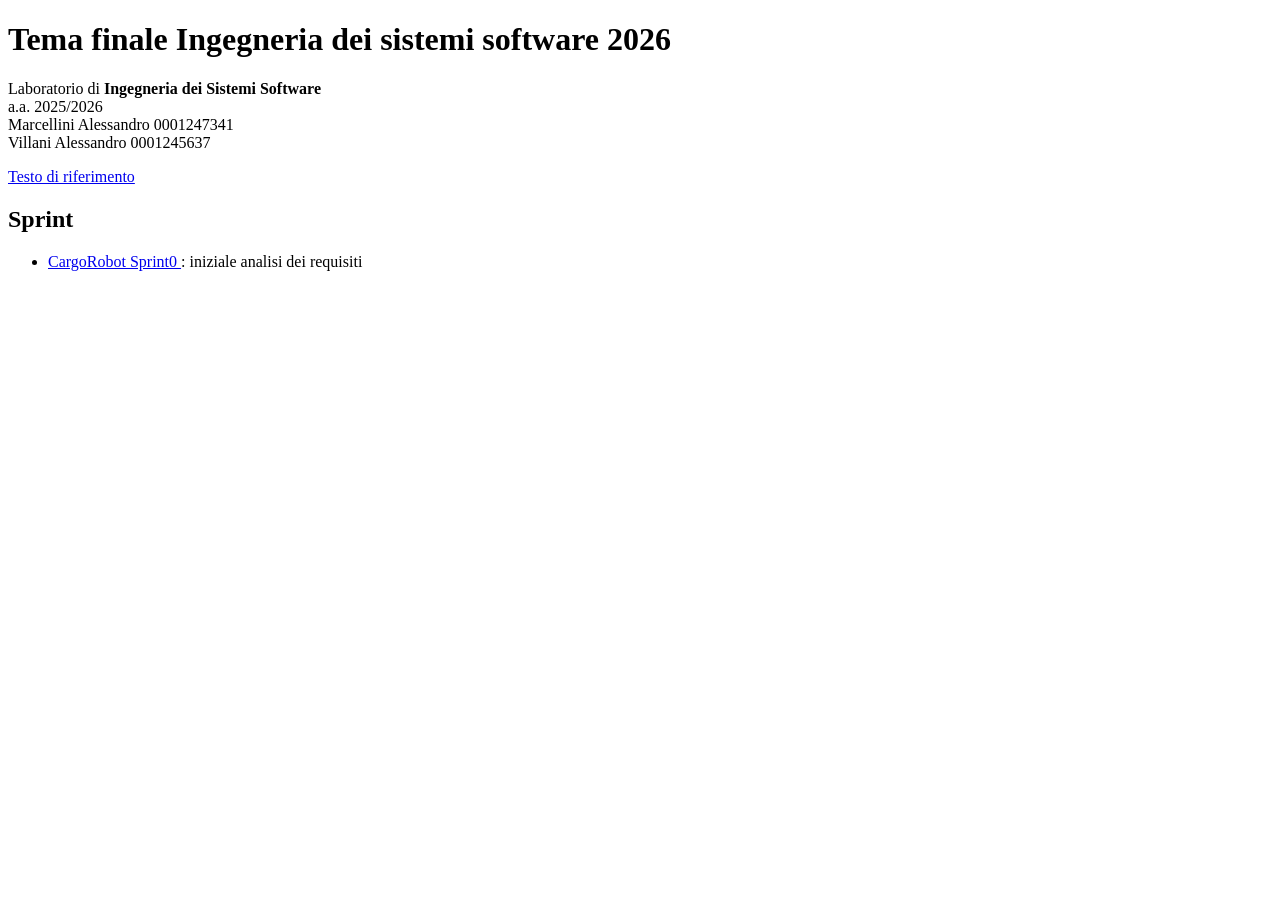
==== index.html @ a30661e2 "intro + requirements" ====
<!DOCTYPE html>
<html lang="it">
<head>
    <meta charset="UTF-8">
    <meta name="author" content="Marcellini Alessandro">
    <meta name="description" content="issLab2026 - Laboratorio di Ingegneria dei Sistemi Software">
    <title>CargoService Overview</title>
</head>
<body>

    <h1>Tema finale Ingegneria dei sistemi software 2026</h1>

    <p>
        Laboratorio di <b>Ingegneria dei Sistemi Software</b><br>
        a.a. 2025/2026<br>
        Marcellini Alessandro 0001247341 <br>
        Villani Alessandro 0001245637
    </p>

    <p>
        <a href="https://anatali.github.io/issLab2026/_static/docs/Protobook.pdf" target="_blank">
            Testo di riferimento
        </a>
    </p>


    <h2>Sprint</h2>

    <ul>
        <li>
            <a href="./CargoService/Sprint0/userDocs/sprint0.html">
                CargoRobot Sprint0
            </a>:
            iniziale analisi dei requisiti
        </li>
    </ul>
</body>
</html>
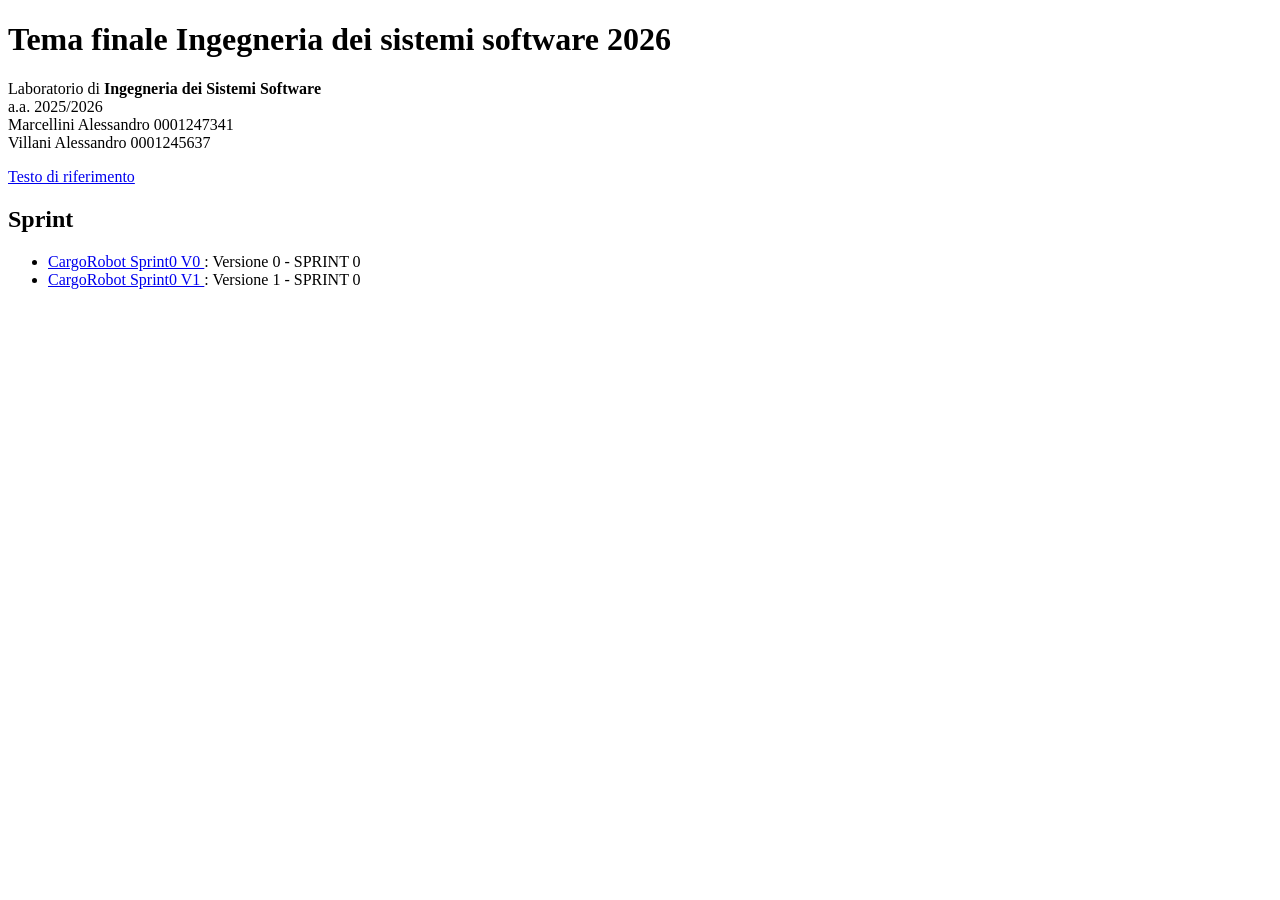
==== commit b7b16967: "Sprint0 v1" ====
--- a/index.html
+++ b/index.html
@@ -28,11 +28,21 @@
 
     <ul>
         <li>
-            <a href="./CargoService/Sprint0/userDocs/sprint0.html">
-                CargoRobot Sprint0
+            <a href="./CargoService/Sprint0/userDocs/sprint0_v0.html">
+                CargoRobot Sprint0 V0
             </a>:
-            iniziale analisi dei requisiti
+            Versione 0 - SPRINT 0
+
         </li>
+        
+        <li>
+        <a href="./CargoService/Sprint0/userDocs/sprint0_v1.html">
+                CargoRobot Sprint0 V1
+            </a>:
+            Versione 1 - SPRINT 0
+            
+        </li>
+        
     </ul>
 </body>
 </html>
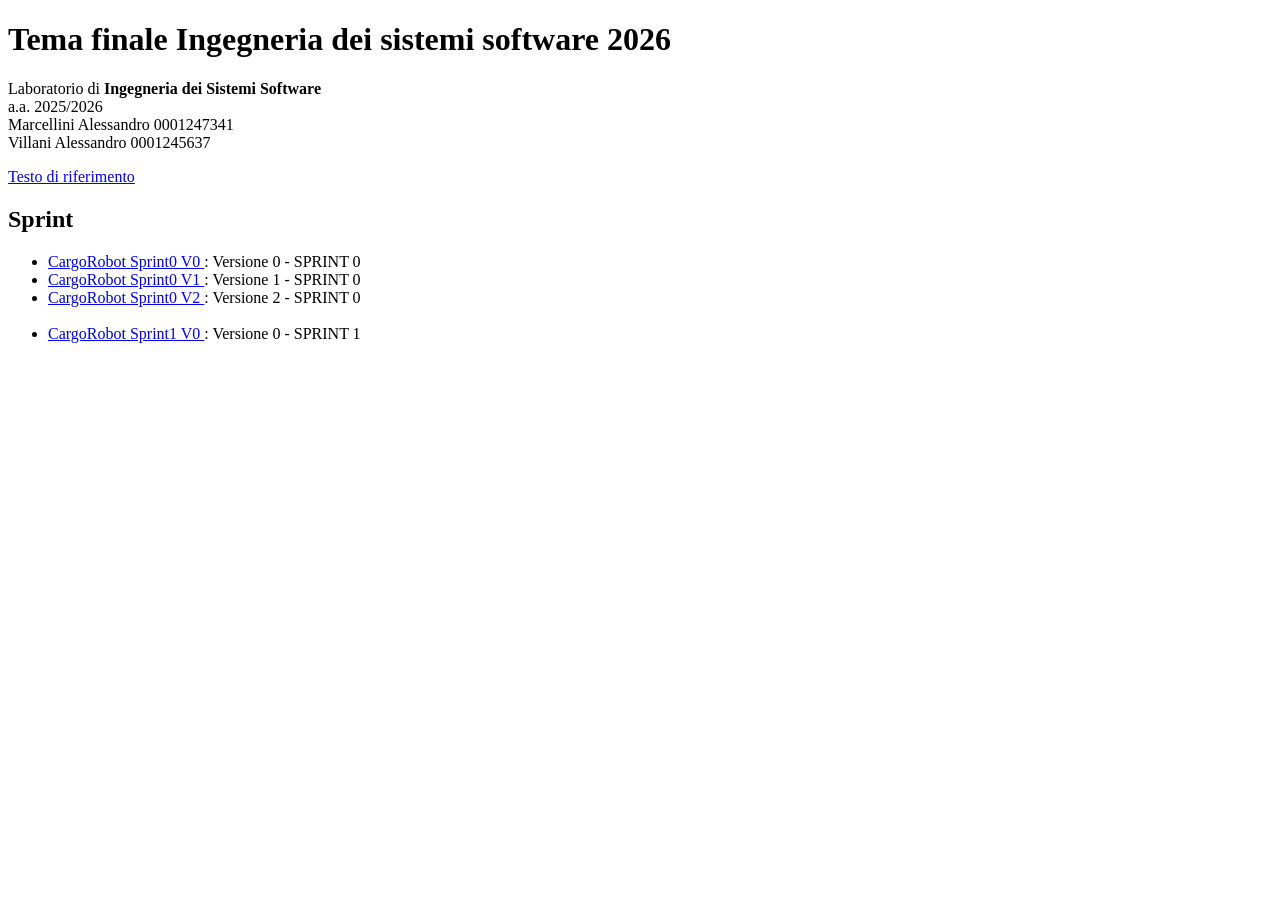
==== commit bb9af7eb: "update index.html" ====
--- a/index.html
+++ b/index.html
@@ -42,6 +42,25 @@
             Versione 1 - SPRINT 0
             
         </li>
+
+        <li>
+        <a href="./CargoService/Sprint0/userDocs/sprint0_v2.html">
+                CargoRobot Sprint0 V2
+            </a>:
+            Versione 2 - SPRINT 0
+            
+        </li>
+
+        <br>
+
+        <li>
+        <a href="./CargoService/Sprint1/userDocs/sprint1_v0.html">
+                CargoRobot Sprint1 V0
+            </a>:
+            Versione 0 - SPRINT 1
+            
+        </li>
+
         
     </ul>
 </body>
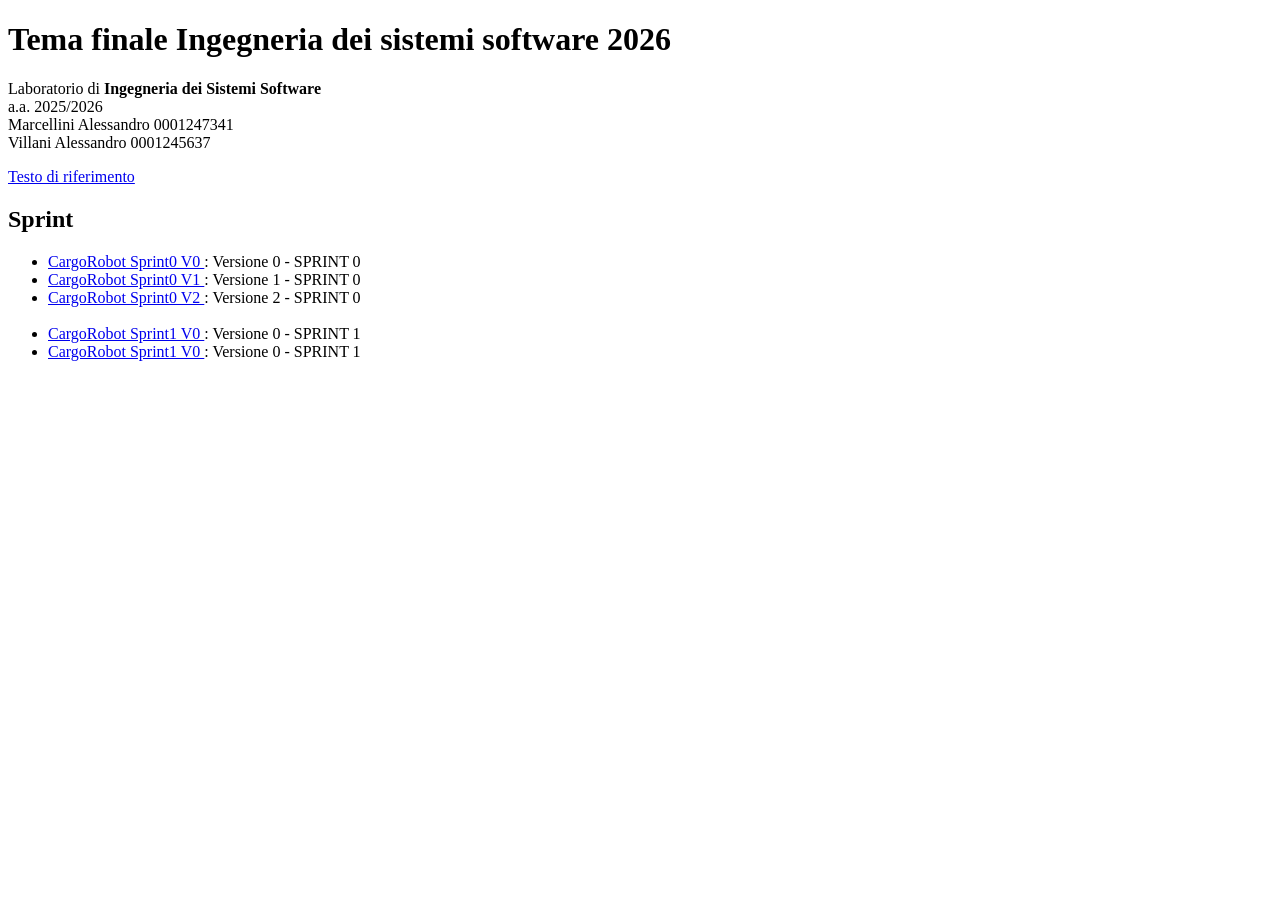
==== commit c3c32991: "Index update with sprint1 v0" ====
--- a/index.html
+++ b/index.html
@@ -62,6 +62,14 @@
         </li>
 
         
+        <li>
+        <a href="./CargoService/Sprint1/userDocs/sprint1_v0.html">
+                CargoRobot Sprint1 V0
+            </a>:
+            Versione 0 - SPRINT 1
+            
+        </li>
+        
     </ul>
 </body>
 </html>
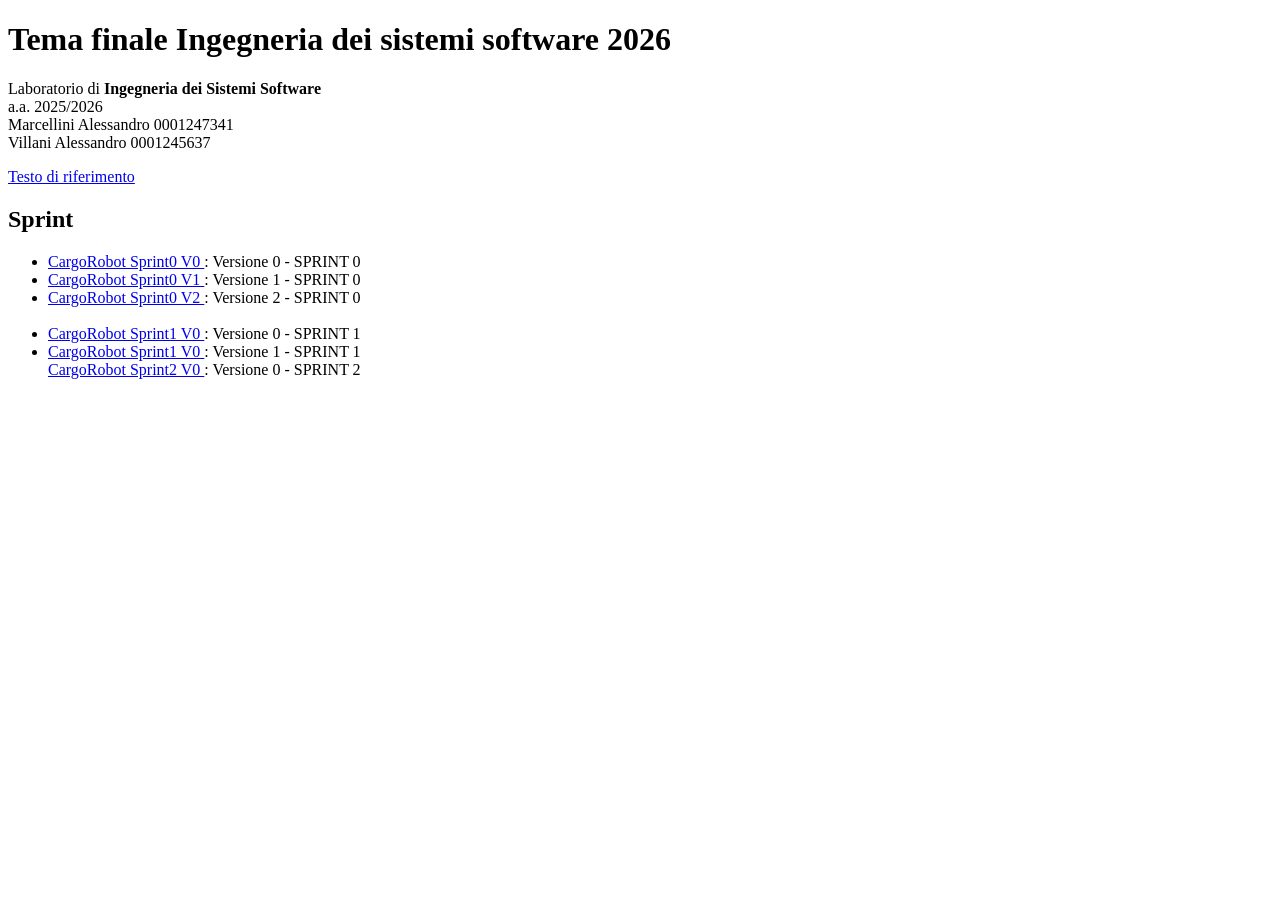
==== commit 651d7069: "Finished sprint1 v1 document, small adjustments" ====
--- a/index.html
+++ b/index.html
@@ -63,10 +63,18 @@
 
         
         <li>
-        <a href="./CargoService/Sprint1/userDocs/sprint1_v0.html">
+        <a href="./CargoService/Sprint1/userDocs/sprint1_v1.html">
                 CargoRobot Sprint1 V0
             </a>:
-            Versione 0 - SPRINT 1
+            Versione 1 - SPRINT 1
+            
+        </li>
+
+                <a href="./CargoService/Sprint2/userDocs/sprint2_v0.html">
+                CargoRobot Sprint2 V0
+
+            </a>:
+            Versione 0 - SPRINT 2
             
         </li>
         
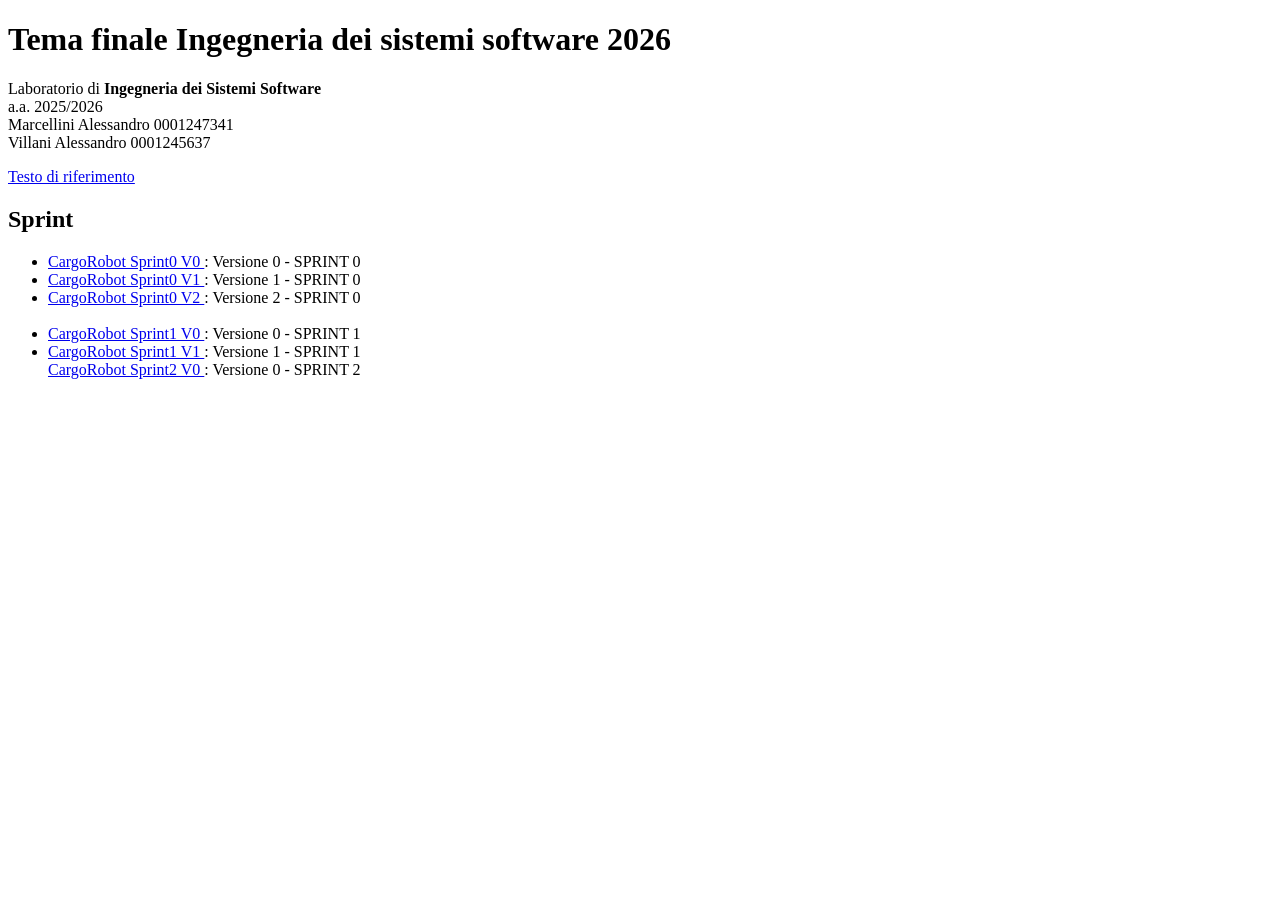
==== commit f947080a: "Setup Sprint2 project and docs" ====
--- a/index.html
+++ b/index.html
@@ -64,7 +64,7 @@
         
         <li>
         <a href="./CargoService/Sprint1/userDocs/sprint1_v1.html">
-                CargoRobot Sprint1 V0
+                CargoRobot Sprint1 V1
             </a>:
             Versione 1 - SPRINT 1
             
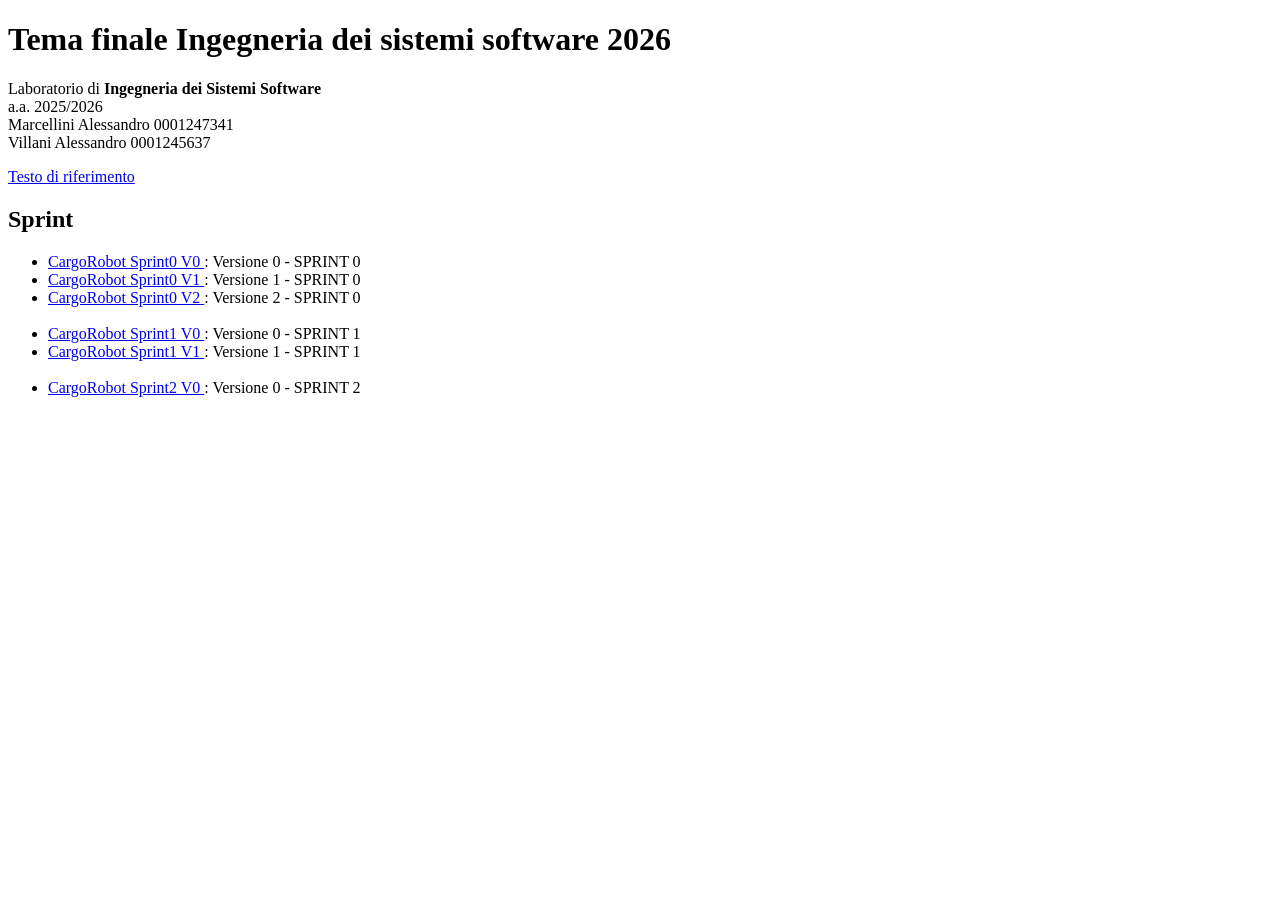
==== commit fa4d11d7: "first version of sprint2 v0 document" ====
--- a/index.html
+++ b/index.html
@@ -67,8 +67,11 @@
                 CargoRobot Sprint1 V1
             </a>:
             Versione 1 - SPRINT 1
-            
         </li>
+
+        <br>
+
+        <li>
 
                 <a href="./CargoService/Sprint2/userDocs/sprint2_v0.html">
                 CargoRobot Sprint2 V0
